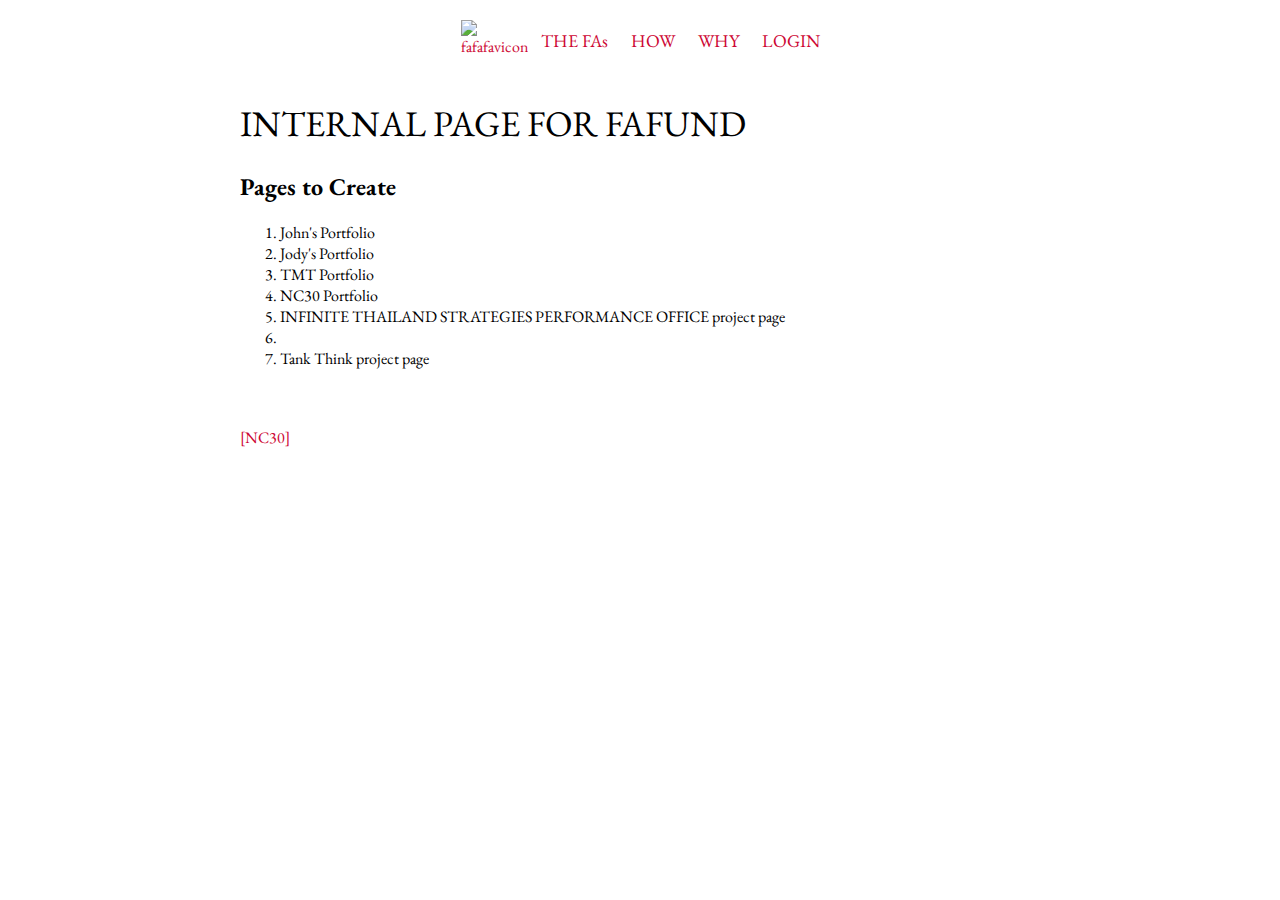
==== fafundinternal.html @ 67cd6402 "Create fafundinternal.html" ====
<!DOCTYPE html>
<html lang="en">
<head>
    <meta charset="UTF-8">
    <meta name="viewport" content="width=device-width, initial-scale=1.0">
    <title>Why - Fafa Platform</title>
    <link href="https://fonts.googleapis.com/css2?family=EB+Garamond:wght@400;700&display=swap" rel="stylesheet">
    <style>
        body, html {
            margin: 0;
            padding: 0;
            height: 100%;
            font-family: 'EB Garamond', serif;
            background-color: #FFFFFF;
            color: #000000;
        }
        .container {
            max-width: 1200px;
            margin: 0 auto;
            padding: 20px;
            box-sizing: border-box;
        }
        .navbar {
            display: flex;
            justify-content: center;
            align-items: center;
            margin-bottom: 40px;
        }
        .logo {
            width: 40px;
            height: 40px;
            margin-right: 20px;
        }
        .logo img {
            width: 100%;
            height: 100%;
            object-fit: contain;
        }
        .nav-links a {
            font-size: 18px;
            margin-left: 20px;
            text-decoration: none;
            color: #CD0633;
        }
        .nav-links a:hover {
            text-decoration: underline;
        }
        .content {
            max-width: 800px;
            margin: 0 auto;
        }
        h1 {
            font-size: 36px;
            margin-bottom: 20px;
            font-weight: normal;
        }
        .reason {
            font-size: 24px;
            margin-bottom: 20px;
            line-height: 1.4;
            padding-left: 30px;
            position: relative;
        }
        .reason::before {
            content: "•";
            color: #CD0633;
            position: absolute;
            left: 0;
            top: 0;
        }
        a {
            color: #CD0633;
            text-decoration: none;
        }
        a:hover {
            text-decoration: underline;
        }
        @media (max-width: 768px) {
            .navbar {
                flex-direction: column;
            }
            .logo {
                margin-right: 0;
                margin-bottom: 20px;
            }
            .nav-links a {
                margin: 0 10px;
            }
            h1 {
                font-size: 28px;
            }
            .reason {
                font-size: 18px;
            }
        }
    </style>
</head>
<body>
    <div class="container">
        <nav class="navbar">
            <div class="logo">
                <a href="index.html">
                    <img src="images/Fafa Favicon.png" alt="fafafavicon">
                </a>
            </div>
            <div class="nav-links">
                             <a href="fas.html">THE FAs</a>
                <a href="how.html">HOW</a>
                <a href="why.html">WHY</a>
                <a href="login.html">LOGIN</a>
            </div>
        </nav>
        <div class="content">

<h1> INTERNAL PAGE FOR FAFUND <h1> 
            
<h2>Pages to Create</h2>

<ol>
  <li>John's Portfolio </li>
  <li>Jody's Portfolio </li>
  <li>TMT Portfolio </li> 
  <li>NC30 Portfolio </li> 
  <li> INFINITE THAILAND STRATEGIES PERFORMANCE OFFICE project page <li> 
 <li> Tank Think project page </li> 

    
</ol>  

                 <br><br>

            
            
            
            <a href="nc30.html">[NC30]</a></p>
        </div>
    </div>
</body>
</html>
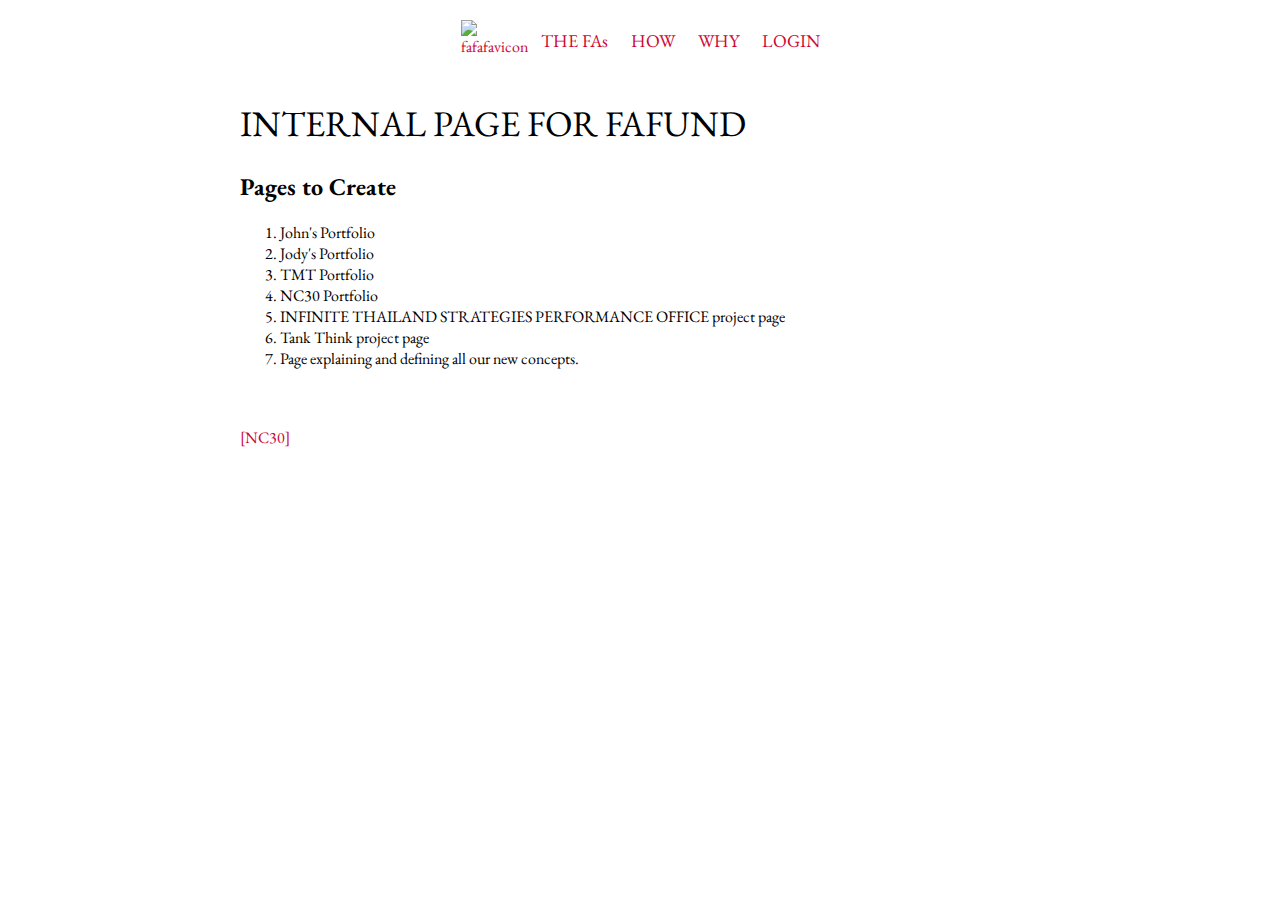
==== commit 07fc98c8: "Update fafundinternal.html" ====
--- a/fafundinternal.html
+++ b/fafundinternal.html
@@ -119,10 +119,11 @@
 <ol>
   <li>John's Portfolio </li>
   <li>Jody's Portfolio </li>
-  <li>TMT Portfolio </li> 
+  <li>TMT Portfolio </li>
   <li>NC30 Portfolio </li> 
-  <li> INFINITE THAILAND STRATEGIES PERFORMANCE OFFICE project page <li> 
+  <li> INFINITE THAILAND STRATEGIES PERFORMANCE OFFICE project page </li> 
  <li> Tank Think project page </li> 
+    <li> Page explaining and defining all our new concepts. </li>
 
     
 </ol>  
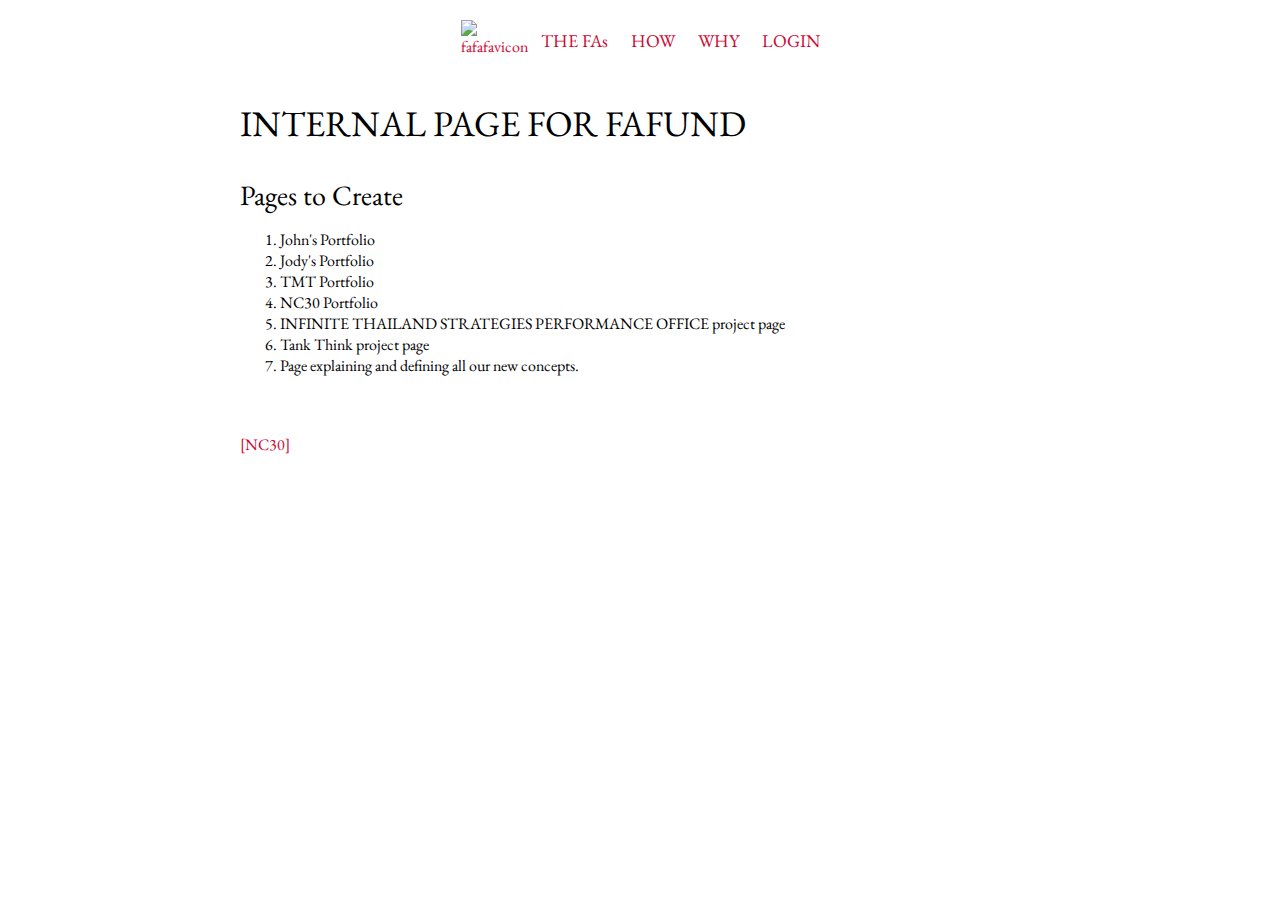
==== commit 3e96ce4b: "Update fafundinternal.html" ====
--- a/fafundinternal.html
+++ b/fafundinternal.html
@@ -5,94 +5,7 @@
     <meta name="viewport" content="width=device-width, initial-scale=1.0">
     <title>Why - Fafa Platform</title>
     <link href="https://fonts.googleapis.com/css2?family=EB+Garamond:wght@400;700&display=swap" rel="stylesheet">
-    <style>
-        body, html {
-            margin: 0;
-            padding: 0;
-            height: 100%;
-            font-family: 'EB Garamond', serif;
-            background-color: #FFFFFF;
-            color: #000000;
-        }
-        .container {
-            max-width: 1200px;
-            margin: 0 auto;
-            padding: 20px;
-            box-sizing: border-box;
-        }
-        .navbar {
-            display: flex;
-            justify-content: center;
-            align-items: center;
-            margin-bottom: 40px;
-        }
-        .logo {
-            width: 40px;
-            height: 40px;
-            margin-right: 20px;
-        }
-        .logo img {
-            width: 100%;
-            height: 100%;
-            object-fit: contain;
-        }
-        .nav-links a {
-            font-size: 18px;
-            margin-left: 20px;
-            text-decoration: none;
-            color: #CD0633;
-        }
-        .nav-links a:hover {
-            text-decoration: underline;
-        }
-        .content {
-            max-width: 800px;
-            margin: 0 auto;
-        }
-        h1 {
-            font-size: 36px;
-            margin-bottom: 20px;
-            font-weight: normal;
-        }
-        .reason {
-            font-size: 24px;
-            margin-bottom: 20px;
-            line-height: 1.4;
-            padding-left: 30px;
-            position: relative;
-        }
-        .reason::before {
-            content: "•";
-            color: #CD0633;
-            position: absolute;
-            left: 0;
-            top: 0;
-        }
-        a {
-            color: #CD0633;
-            text-decoration: none;
-        }
-        a:hover {
-            text-decoration: underline;
-        }
-        @media (max-width: 768px) {
-            .navbar {
-                flex-direction: column;
-            }
-            .logo {
-                margin-right: 0;
-                margin-bottom: 20px;
-            }
-            .nav-links a {
-                margin: 0 10px;
-            }
-            h1 {
-                font-size: 28px;
-            }
-            .reason {
-                font-size: 18px;
-            }
-        }
+    <link rel="stylesheet" href="fastyle.css">
     </style>
 </head>
 <body>
--- a/fastyle.css
+++ b/fastyle.css
@@ -0,0 +1,87 @@
+body, html {
+            margin: 0;
+            padding: 0;
+            height: 100%;
+            font-family: 'EB Garamond', serif;
+            background-color: #FFFFFF;
+            color: #000000;
+        }
+        .container {
+            max-width: 1200px;
+            margin: 0 auto;
+            padding: 20px;
+            box-sizing: border-box;
+        }
+        .navbar {
+            display: flex;
+            justify-content: center;
+            align-items: center;
+            margin-bottom: 40px;
+        }
+        .logo {
+            width: 40px;
+            height: 40px;
+            margin-right: 20px;
+        }
+        .logo img {
+            width: 100%;
+            height: 100%;
+            object-fit: contain;
+        }
+        .nav-links a {
+            font-size: 18px;
+            margin-left: 20px;
+            text-decoration: none;
+            color: #CD0633;
+        }
+        .nav-links a:hover {
+            text-decoration: underline;
+        }
+        .content {
+            max-width: 800px;
+            margin: 0 auto;
+        }
+        h1 {
+            font-size: 36px;
+            margin-bottom: 20px;
+            font-weight: normal;
+        }
+        h2 {
+            font-size: 28px;
+            margin-top: 30px;
+            margin-bottom: 15px;
+            font-weight: normal;
+        }
+        p {
+            font-size: 24px;
+            margin-bottom: 20px;
+            line-height: 1.4;
+        }
+        a {
+            color: #CD0633;
+            text-decoration: none;
+        }
+        a:hover {
+            text-decoration: underline;
+        }
+        @media (max-width: 768px) {
+            .navbar {
+                flex-direction: column;
+            }
+            .logo {
+                margin-right: 0;
+                margin-bottom: 20px;
+            }
+            .nav-links a {
+                margin: 0 10px;
+            }
+            h1 {
+                font-size: 28px;
+            }
+            h2 {
+                font-size: 24px;
+            }
+            p {
+                font-size: 18px;
+            }
+        }
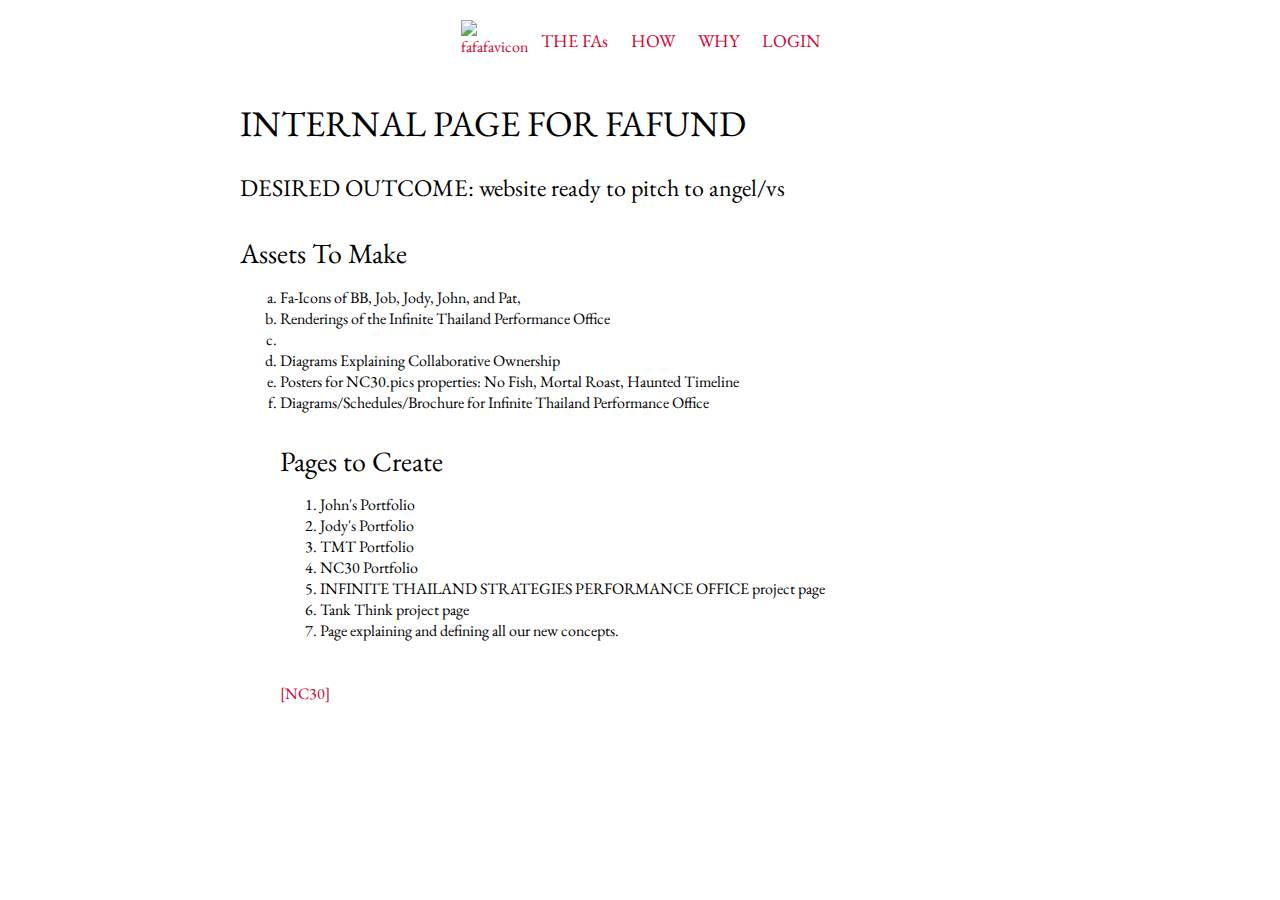
==== commit 3cc2befd: "Update fafundinternal.html" ====
--- a/fafundinternal.html
+++ b/fafundinternal.html
@@ -26,7 +26,17 @@
         <div class="content">
 
 <h1> INTERNAL PAGE FOR FAFUND <h1> 
-            
+
+<p> DESIRED OUTCOME: website ready to pitch to angel/vs </p>
+
+    <h2> Assets To Make </h2>
+<ol type="a">
+  <li>Fa-Icons of BB, Job, Jody, John, and Pat, </li>
+      <li>Renderings of the Infinite Thailand Performance Office <li>
+  <li>Diagrams Explaining Collaborative Ownership </li>
+  <li> Posters for NC30.pics properties: No Fish, Mortal Roast, Haunted Timeline </li>
+  <li> Diagrams/Schedules/Brochure for Infinite Thailand Performance Office </li>
+    
 <h2>Pages to Create</h2>
 
 <ol>
